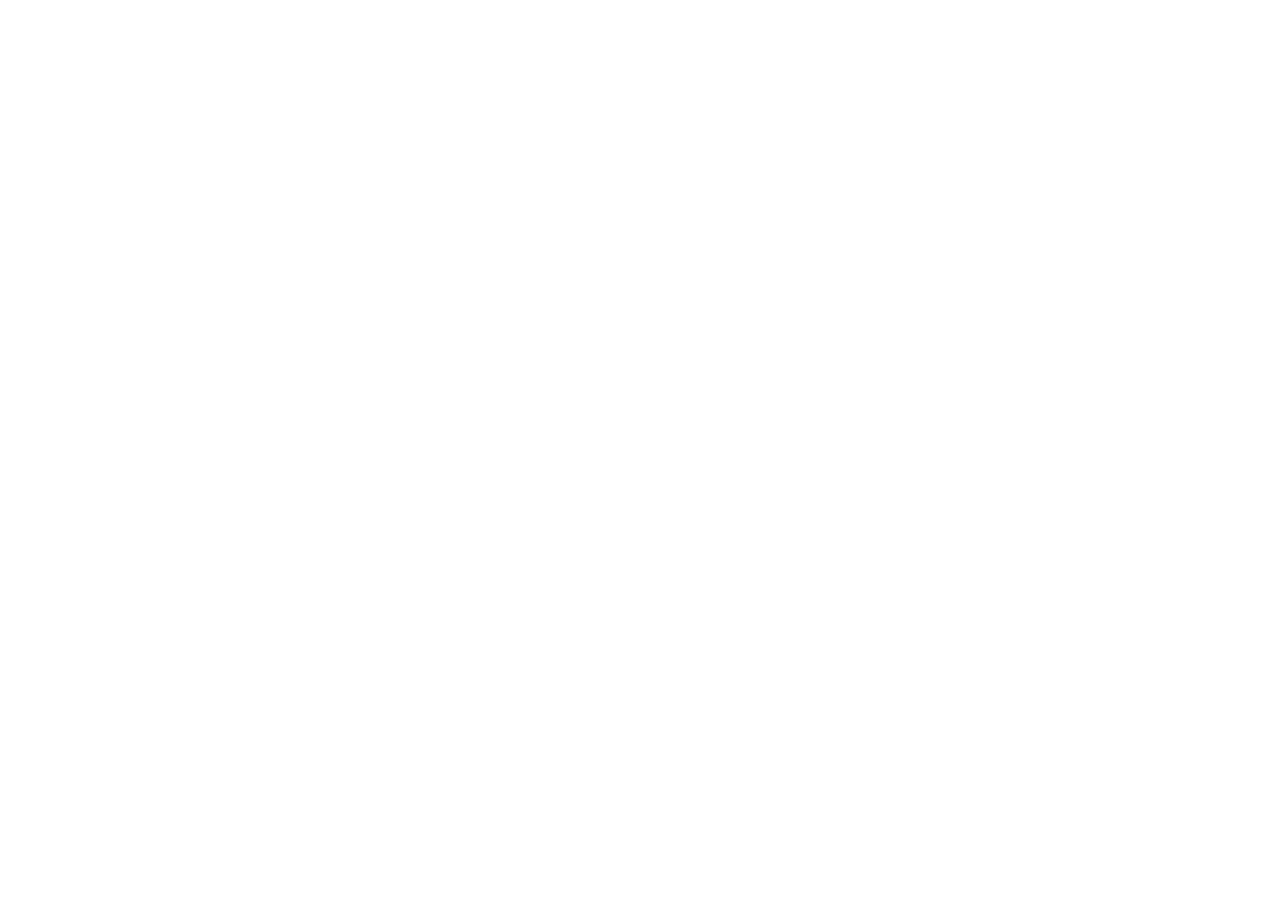
==== cart.html @ 7143bb20 "mobile-app" ====
<!DOCTYPE html>
<html lang="en">
<head>
    <meta charset="UTF-8">
    <meta name="viewport" content="width=device-width, initial-scale=1.0">
    <title>Carts</title>
    <link href="https://cdn.jsdelivr.net/npm/bootstrap@5.3.3/dist/css/bootstrap.min.css" rel="stylesheet" integrity="sha384-QWTKZyjpPEjISv5WaRU9OFeRpok6YctnYmDr5pNlyT2bRjXh0JMhjY6hW+ALEwIH" crossorigin="anonymous">
</head>
<body>

    <h1 class="text-center mt-4"></h1>

    <div class="container mt-3"></div>
    
    <script src="https://cdn.jsdelivr.net/npm/bootstrap@5.3.3/dist/js/bootstrap.bundle.min.js" integrity="sha384-YvpcrYf0tY3lHB60NNkmXc5s9fDVZLESaAA55NDzOxhy9GkcIdslK1eN7N6jIeHz" crossorigin="anonymous"></script>
</body>
</html>
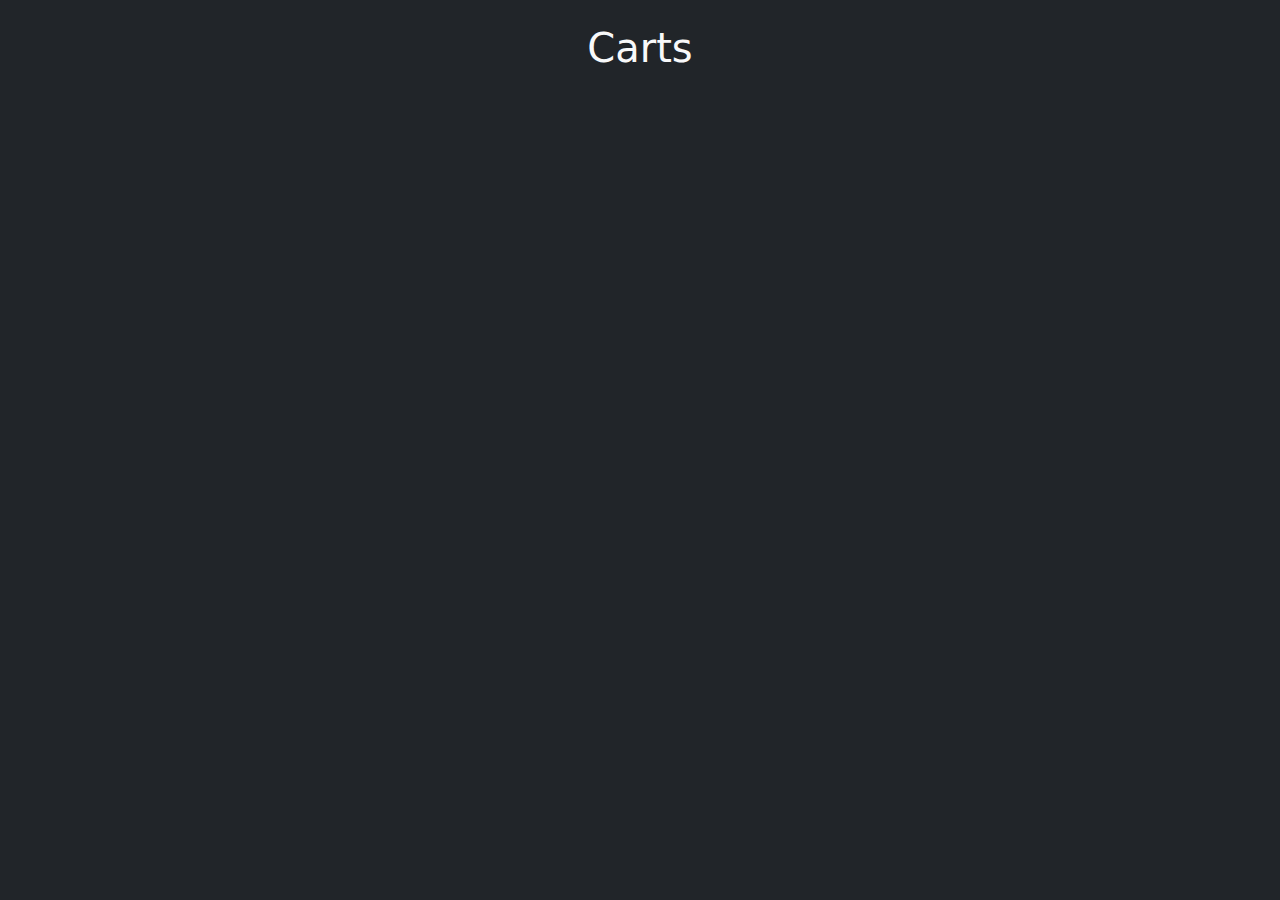
==== commit 2fd8e69f: "mobile-app" ====
--- a/cart.html
+++ b/cart.html
@@ -6,12 +6,13 @@
     <title>Carts</title>
     <link href="https://cdn.jsdelivr.net/npm/bootstrap@5.3.3/dist/css/bootstrap.min.css" rel="stylesheet" integrity="sha384-QWTKZyjpPEjISv5WaRU9OFeRpok6YctnYmDr5pNlyT2bRjXh0JMhjY6hW+ALEwIH" crossorigin="anonymous">
 </head>
-<body>
+<body class="bg-dark">
 
-    <h1 class="text-center mt-4"></h1>
+    <h1 class="text-center text-light mt-4">Carts</h1>
 
-    <div class="container mt-3"></div>
+    <div id="cart" class="container mt-3  d-flex flex-wrap  justify-content-center gap-2"></div>
     
     <script src="https://cdn.jsdelivr.net/npm/bootstrap@5.3.3/dist/js/bootstrap.bundle.min.js" integrity="sha384-YvpcrYf0tY3lHB60NNkmXc5s9fDVZLESaAA55NDzOxhy9GkcIdslK1eN7N6jIeHz" crossorigin="anonymous"></script>
+    <script src="cart.js"></script>
 </body>
 </html>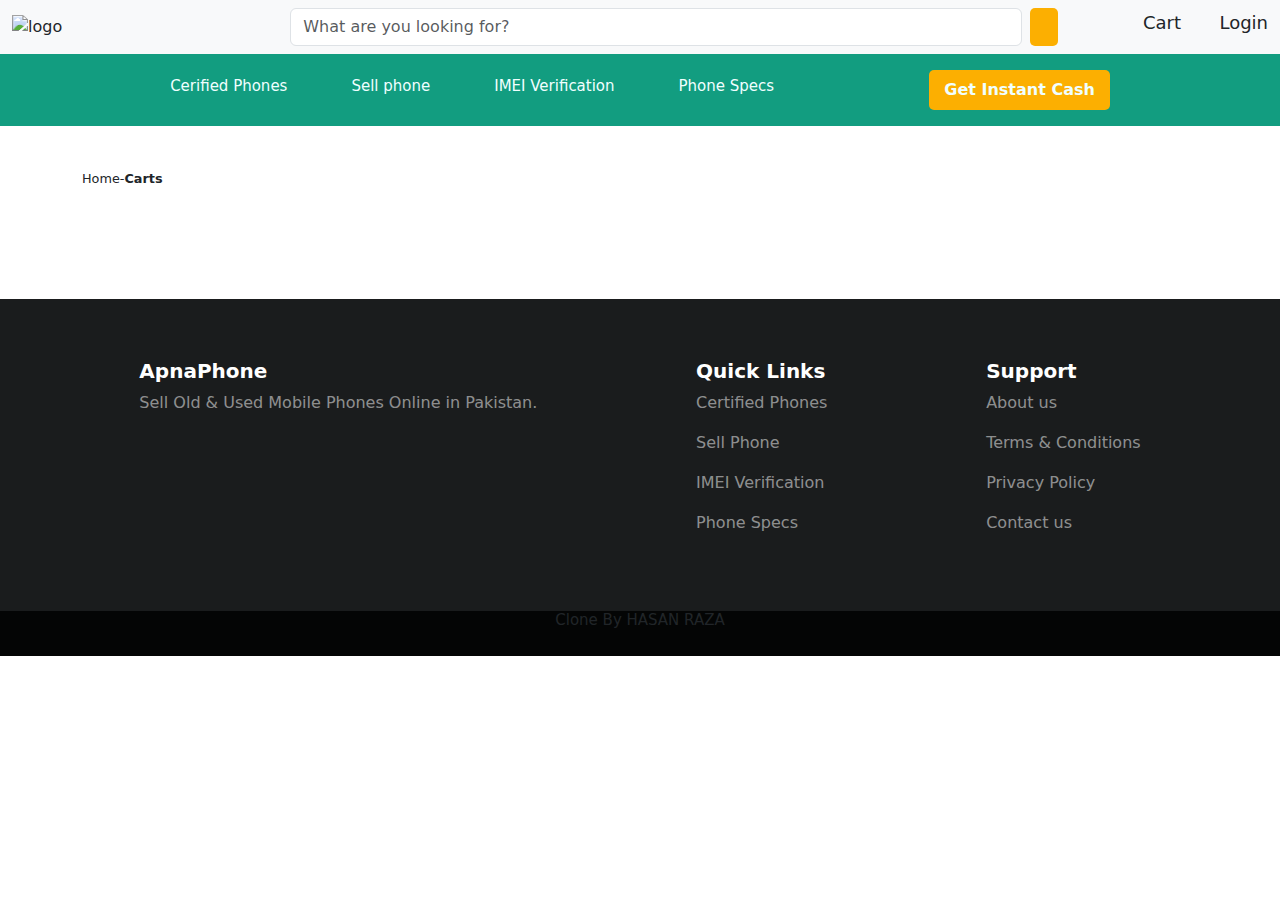
==== commit 195912aa: "cart-style-completed" ====
--- a/cart.html
+++ b/cart.html
@@ -3,16 +3,177 @@
 <head>
     <meta charset="UTF-8">
     <meta name="viewport" content="width=device-width, initial-scale=1.0">
-    <title>Carts</title>
+    <title>ApnaPhone|Carts</title>
+    <link rel="shortcut icon" href="./favicon.png" type="image/x-icon">
+
     <link href="https://cdn.jsdelivr.net/npm/bootstrap@5.3.3/dist/css/bootstrap.min.css" rel="stylesheet" integrity="sha384-QWTKZyjpPEjISv5WaRU9OFeRpok6YctnYmDr5pNlyT2bRjXh0JMhjY6hW+ALEwIH" crossorigin="anonymous">
+    <link rel="stylesheet" href="style.css">
 </head>
-<body class="bg-dark">
+<body >
 
-    <h1 class="text-center text-light mt-4">Carts</h1>
 
-    <div id="cart" class="container mt-3  d-flex flex-wrap  justify-content-center gap-2"></div>
+    <nav class="navbar bg-body-tertiary">
+        <div id="nav-1" class="container-fluid">
+            <img id="nav-logo" width="150vw" src="https://apnaphone.pk/img/logo.svg" alt="logo" >
+          <form class="d-flex" role="search">
+
+    <div id="nav-searchbar">
+    <input id="search-bar" width="50vw" class="form-control me-2" type="search" placeholder="What are you looking for?" aria-label="Search">
+    <button id="search-btn" class="fa-solid fa-magnifying-glass" type="submit"></button>
+        </div>
+          </form>
+          <div id="cart-login-div">
+            <div onclick="goToCart()" id="nav-cart"><i class="fa-solid fa-cart-shopping"></i><h5>Cart</h5></div>
+          <div id="nav-login"><h5>Login</h5></div>
+          </div>
+        </div>
+      </nav>
+
+
+      <div id="nav-2" >
+        <div id="nav2-h1">
+          <h1>Cerified Phones</h1>
+        <h1>Sell phone</h1>
+        <h1>IMEI Verification</h1>
+        <h1>Phone Specs</h1>
+
+        </div>
+
+        <div>
+        <button id="nav2-button">Get Instant Cash</button>
+
+        </div>
+      </div>
+
+    <!-- <h1 class="text-center text-light mt-4">Carts</h1> -->
+
+
+<!-- <div></div>
+
+    <div id="cart-div">
+
+        <div id="cartdh">
+            <div>Image</div>
+            <div>Product Name</div>
+            <div>Price</div>
+            <div>Quantity</div>
+            <div>Total</div>
+            <div>Remove</div>
+
+        </div>
+
+
+
+    </div> -->
+
+
+
+
+<div class="container">
+
+
+    <div id="cart-h1">
+        <h1>Home-<b>Carts</b></h1>
+
+
+    </div>
+
+    <div>
+        <div id="cart-pdiv">
+
+            <!-- <div id="cartdh">
+                <div id="Product" >Product Name</div>
+                <div>Price</div>
+                <div>Quantity</div>
+                <div>Total</div>
+                <div>Remove</div>
+
+                
+            </div> -->
+
+            <!-- <div id="cart-cdiv">
+
+                <h2>IPhone 7 Plus (PTA Approved)</h2>
+
+                <h2>Rs. 35,000	</h2>
+                <h2>1</h2> 
+                <h2>Rs. 35,000</h2>
+              <button type="button" class=" btn btn-danger">Remove</button>
+
+
+
+
+
+            </div> -->
+    
+    
+    
+        </div> 
+    
+        
+    </div>
+
+
+</div>
+
+    
+
+
+
+
+
+
+
+
+
+
+
+
+
+    <footer>
+
+        <div id="f-div">
+        
+        <div>
+          <h1>ApnaPhone</h1>
+          <p>Sell Old & Used Mobile Phones Online in Pakistan.
+        
+          </p>
+        </div>
+        
+        <div>
+          <h1>Quick Links</h1>
+          <p>Certified Phones</p>
+          <p>Sell Phone  </p>
+          <p>IMEI Verification</p>
+          <p>Phone Specs</p>
+        
+        </div>
+        
+        <div>
+          <h1>Support</h1>
+        
+          <p>About us</p>
+          <p>Terms & Conditions</p>
+          <p>Privacy Policy</p>
+          <p>Contact us</p>
+        
+        </div>
+        </div>
+        
+        </footer>
+        <div id="cp">
+        
+          <h2>clone by HASAN RAZA</h2>
+        
+        </div>
+        
+
+
+
     
     <script src="https://cdn.jsdelivr.net/npm/bootstrap@5.3.3/dist/js/bootstrap.bundle.min.js" integrity="sha384-YvpcrYf0tY3lHB60NNkmXc5s9fDVZLESaAA55NDzOxhy9GkcIdslK1eN7N6jIeHz" crossorigin="anonymous"></script>
+    <script src="https://kit.fontawesome.com/166ba669ce.js" crossorigin="anonymous"></script>
     <script src="cart.js"></script>
 </body>
 </html>--- a/style.css
+++ b/style.css
@@ -0,0 +1,415 @@
+*{
+    box-sizing: border-box;
+    margin: 0;
+    padding: 0;
+}
+
+
+html,body{
+    height: 100%;
+    width: 100%;
+    background-color: #fff;
+}
+
+#nav-logo{
+    width: 200px;
+}
+
+#nav-searchbar{
+    display :flex;
+    margin-right: 0;
+    gap: none;
+    width: 60vw;
+
+
+}
+#search-btn
+{
+    border: none;
+    border-radius: 5px;
+    padding: 14px;
+    background-color: #fcaf01;
+}
+
+#searh-bar{
+    padding: 15px;
+}
+#nav-1{
+    justify-content: center;
+    align-items: center;
+    justify-content: space-between;
+}
+
+#nav-2{
+    display: flex;
+    background-color: #129d80;
+    justify-content: center;
+    align-items:center ;
+     justify-content:space-evenly ;
+     padding: 15px;
+     height: 8vh;
+}
+
+
+#nav-cart{
+    display: flex;
+    align-items: center;
+    justify-content: center;
+    gap: 0.5vw;
+}
+#nav-cart h5 , #nav-login h5{
+    font-weight: 400;
+    font-size: 18px;
+}
+#nav-cart i{
+    color: #fcaf01;
+    padding-bottom: 8px;
+
+}
+#cart-login-div{
+    display: flex;
+    justify-content: center;
+    align-items: center;
+    gap: 3vw;
+}
+#nav2-button{
+    background-color: #fcaf01;
+     padding-left: 15px;
+     padding-right: 15px ;
+     padding-top: 8px ;
+     padding-bottom: 8px;
+    border-radius: 5px;
+    border: none;
+    color: azure;
+    font-weight: 600;
+}
+#nav2-h1{
+    color: azure;
+    display: flex;
+    justify-content: center;
+    align-items: center;
+    gap: 5vw;
+}
+#nav2-h1 h1{
+    font-size: 15px;
+}
+
+#nav2-h1 h1:hover{
+color: #fcaf01;
+cursor: pointer;
+transition: 0.5s ease;
+}
+
+#nav2-button:hover{
+background-color: #f5b92e;
+}
+
+/* #carouselExampleAutoplaying{
+    width: 100%;
+    
+} */
+
+/* #carousalheigt{
+    width: 90vw;
+} */
+
+#mobile-wranty-section{
+    display: flex;
+    justify-content: center;
+    align-items: center;
+    justify-content: space-evenly;
+    margin: 5px 30px;
+    padding: 8px 0px;
+    border-radius: 10px;
+
+    width: calc(100% - 100px);
+
+}
+/* 
+#mobile-wranty-section div h5{
+justify-content: center;
+align-items: center;
+text-align: center;
+} */
+#mobile-wranty-section:hover{
+    box-shadow: 0.4px 0px 10px rgb(175, 173, 173) ;
+    transition: box-shadow 0.7s ease;
+
+    /* transition: 0.3 ease; */
+}
+
+.mwh{
+    font-size: 15px;
+    text-align: center;
+}
+
+#cards-sec h1{
+
+text-align: center;
+font-weight: 700;
+}
+
+#cbtn{
+    background-color:#129d80 ;
+    border: none;
+}
+#gtc{
+    display: flex;
+    justify-content: center;
+}
+
+#gtc button{
+    
+    background-color: #129d80;
+    border: none;
+    padding: 10px 25px;
+    font-weight: 600;
+}
+#sellsec{
+    display: flex;
+    flex-direction: column;
+    justify-content: center;
+    align-items: center;
+    background-color: #f4f6f5;
+    border-top: 2px solid #d1cccc ;
+    border-bottom: 2px solid #d1cccc ;
+    padding-bottom: 30px;
+
+}
+
+#sellsec h1{
+    font-weight: 700;
+    font-size: 30px;
+}
+#sellsec p{
+    font-weight: 400;
+    font-size: 15px;
+}
+
+#sellsec button{
+    background-color: #f0a007;
+    border: none;
+    padding: 15px 60px;
+    font-weight: 600;
+    font-size: 20px;
+
+}
+
+#wimei{
+ 
+    display: flex;
+    flex-direction: column;
+    justify-content: center;
+    align-items: center;
+    
+}
+
+#wimei h1{
+
+    font-weight: 700;
+    font-size: 30px;
+
+}   
+#wimei p{
+    font-weight: 400;
+    font-size: 15px;
+    text-align: center;
+
+}
+#wimei button{
+ 
+    background-color: #f0a007;
+    border: none;
+    padding: 15px 60px;
+    font-weight: 600;
+    font-size: 20px;
+}
+#wimei button:hover{
+    background-color: #f1ac2c;
+}
+
+#sellsec button:hover{
+    background-color: #f1ac2c;
+
+
+}
+
+
+#pop-brands{
+    background-color: #f4f6f5;
+    border-top: 2px solid #d1cccc ;
+    border-bottom: 2px solid #d1cccc ;
+    padding-bottom: 40px;
+}
+
+#pop-brands h1{
+    text-align: center;
+    font-weight: 700;
+    font-size: 35px;
+
+}
+#brands{
+    display: flex;
+    justify-content: center;
+    align-items: center;
+    justify-content: space-between;
+
+}
+#onlmark h1{
+    text-align: center;
+    font-weight: 600;
+
+}
+
+#onlmark-div{
+    display: flex;
+    justify-content: center;
+    align-content: center;
+    justify-content: space-evenly;
+}
+
+#onlmark-div div{
+    overflow: hidden;
+    display: flex;
+    flex-direction: column;
+    justify-content: center;
+    align-items: center;
+    border-radius: 50%;
+    padding: 70px;
+    box-shadow: 1px 1px 10px rgb(150, 149, 149);
+}
+
+
+#onlmark-div-head{
+    margin: 2px;
+    display: flex;
+    justify-content: center;
+    align-content: center;
+    justify-content: space-evenly;
+}
+
+#onlmark-div-head div{
+    text-align: center;
+}
+#onlmark-div-head div h2{
+    color: #129d80;
+    font-size: 25px;
+
+}
+#onlmark-div-head div p{
+    font-weight: 450;
+}
+
+footer{
+
+    margin-top: 60px;
+    padding: 60px;
+    background-color: #1a1c1d;
+}
+
+#f-div{
+    display: flex;
+    justify-content: center;
+    /* align-items: center; */
+    justify-content: space-around;
+}
+
+#f-div div p{
+    text-align: left;
+    font-weight: 400;
+    /* font-size: 20px; */
+    color: #ffffff85
+
+    
+}
+#f-div div h1{
+    text-align: left;
+    font-weight: 600;
+    font-size: 20px;
+    color: #fff
+
+}
+
+#cp{
+    background-color: #040505;
+    width: 100%;
+    height: 45px;
+
+
+}
+#cp h2{
+    display: flex;
+    align-items: center;
+    justify-content: center;
+    text-align: left;
+    font-weight: 400;
+    font-size: 15px;
+    text-transform: capitalize;
+}
+#cart-h1{
+    padding: 5vh 0;
+}
+
+#cart-h1 h1{
+    /* margin: 5vh 0; */
+
+    font-size: 1vw;
+    font-weight: 400;
+    text-align: left;
+
+}
+
+#cart-pdiv{
+    /* display: flex; */
+    /* align-items: flex-end; */
+    /* transform: scale(-50%, -50%); */
+    background-color: #e9e2e2;
+    box-shadow: 1px 0px 10px rgb(90, 89, 89);
+    width: 100%;
+    /* height: 100vh; */
+    overflow: hidden;
+
+    margin-bottom: 5vh;
+}
+
+
+/* #cartdh{
+
+    display: flex;
+    align-items:center ;
+    justify-content: space-between;
+    gap: 5vw;
+    background-color: #e0d9d9;
+    border-bottom: 5px solid #e0d9d900 ;
+    
+    width: 100%;
+    height: 10vh;
+    padding: 0px 20px;
+    
+}
+#cartdh #product{
+    width: 10vw;
+} */
+
+#cartdh div{
+
+    font-weight: 700;
+    text-align:left;
+    color: #129d80;
+}
+#cart-cdiv{
+
+    margin: 5vh 0;
+    display: flex;
+    align-items: center;
+    justify-content: space-between;
+    gap: 5vw;
+    padding: 0px 20px;
+}
+
+#cart-cdiv h2{
+    color: #129d80;
+
+    font-weight: 500;
+    font-size: 1.7vw;
+}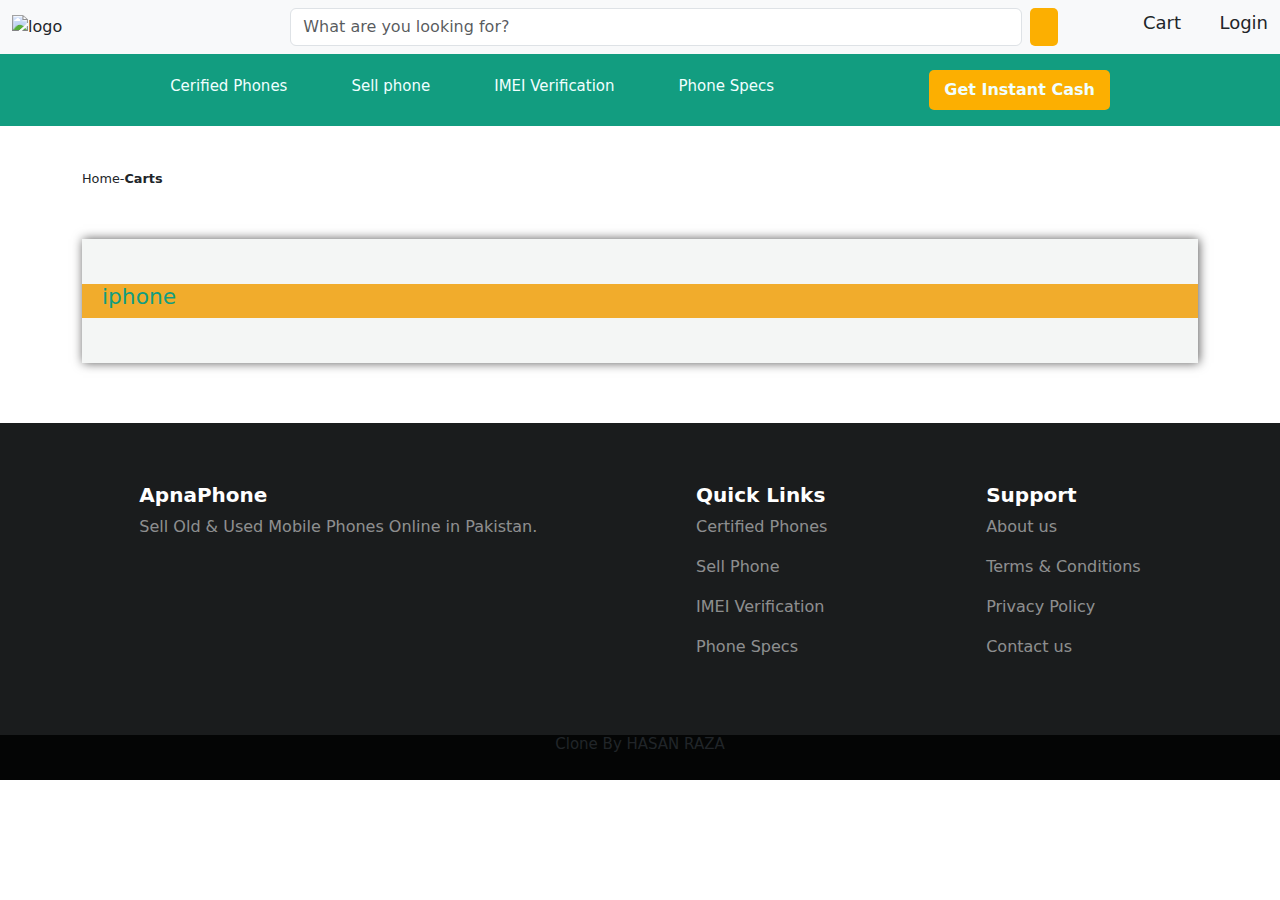
==== commit 4c7e9fd3: "update" ====
--- a/cart.html
+++ b/cart.html
@@ -72,13 +72,12 @@
 <div class="container">
 
 
-    <div id="cart-h1">
-        <h1>Home-<b>Carts</b></h1>
-
-
-    </div>
-
-    <div>
+                <div id="cart-h1">
+                              <h1>Home-<b>Carts</b></h1>
+        
+                </div>
+
+
         <div id="cart-pdiv">
 
             <!-- <div id="cartdh">
@@ -105,6 +104,29 @@
 
 
             </div> -->
+
+
+
+
+        <div id="cart-cdiv">
+
+              <h2>iphone</h2>
+      
+              
+              
+              <!-- <h2>
+              <button class="btn btn-primary" onclick="addQuantity(${i})">+</button>
+              
+              ${cartItems[i].quantity}
+      
+              
+              <button class="btn btn-primary" onclick="lessQuantity(${i})">-</button>
+              </h2> -->
+      
+              <!-- <h2>30,000</h2> -->
+              
+               
+            <!-- <button onclick="deleteItem(${i})" type="button" class=" btn btn-danger">Remove</button> -->
     
     
     
@@ -113,9 +135,15 @@
         
     </div>
 
+    <div id="total-amount">
+      <h1></h1>
+    </div>
+
+
+
+
 
 </div>
-
     
 
 
--- a/style.css
+++ b/style.css
@@ -346,9 +346,19 @@
     font-size: 15px;
     text-transform: capitalize;
 }
+
+
+
+                   /* carts started */
+
+
+
+
+
 #cart-h1{
     padding: 5vh 0;
 }
+
 
 #cart-h1 h1{
     /* margin: 5vh 0; */
@@ -363,14 +373,16 @@
     /* display: flex; */
     /* align-items: flex-end; */
     /* transform: scale(-50%, -50%); */
-    background-color: #e9e2e2;
+    /* height: 100vh; */
+
+    background-color: #f4f6f5;
     box-shadow: 1px 0px 10px rgb(90, 89, 89);
     width: 100%;
-    /* height: 100vh; */
     overflow: hidden;
-
     margin-bottom: 5vh;
 }
+
+
 
 
 /* #cartdh{
@@ -391,18 +403,25 @@
     width: 10vw;
 } */
 
-#cartdh div{
+/* #cartdh div{
 
     font-weight: 700;
     text-align:left;
     color: #129d80;
-}
+} */
+
+
+
+
+
+
 #cart-cdiv{
 
     margin: 5vh 0;
     display: flex;
     align-items: center;
     justify-content: space-between;
+    background-color: #f1ac2c;
     gap: 5vw;
     padding: 0px 20px;
 }
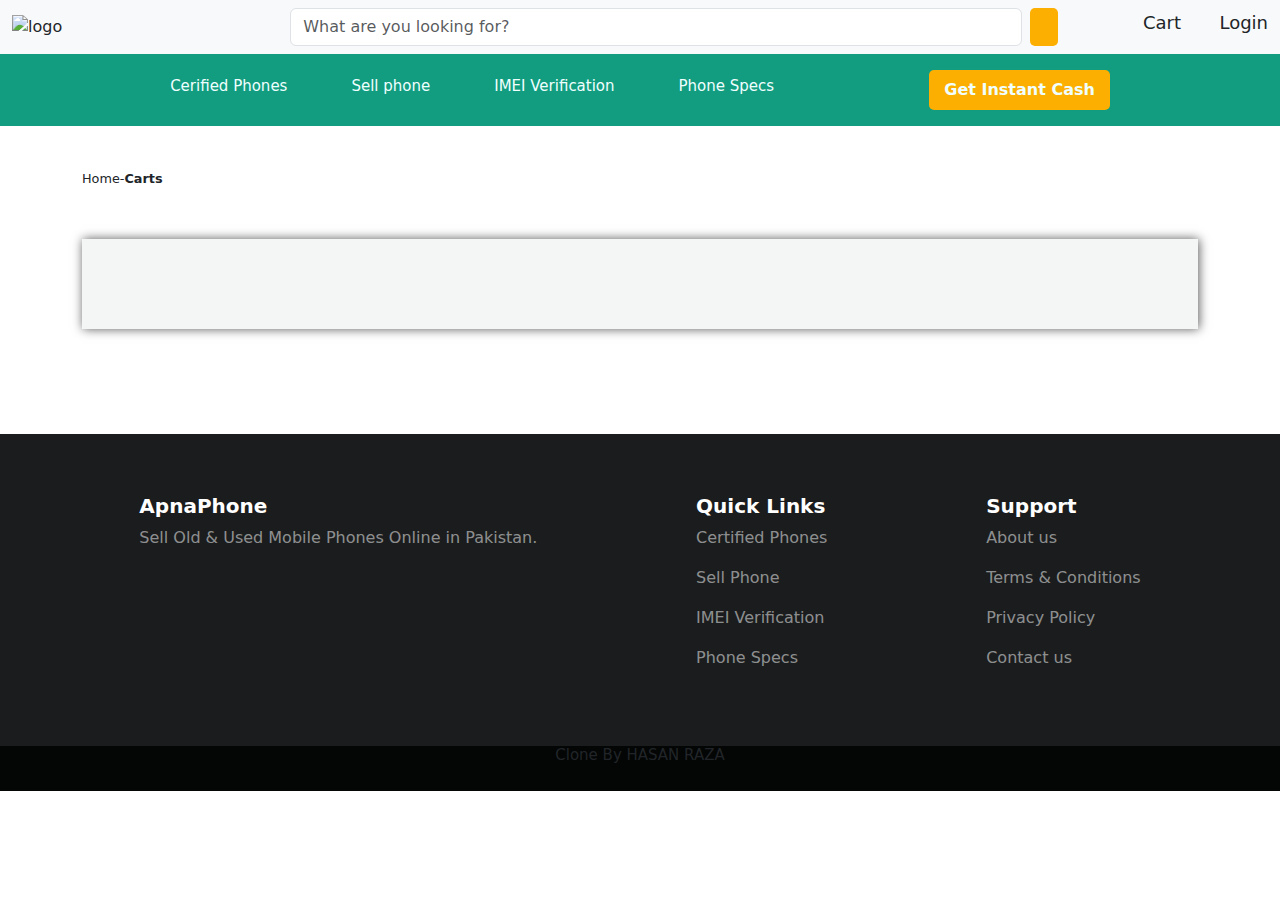
==== commit cf156a1b: "updates" ====
--- a/cart.html
+++ b/cart.html
@@ -110,24 +110,6 @@
 
         <div id="cart-cdiv">
 
-              <h2>iphone</h2>
-      
-              
-              
-              <!-- <h2>
-              <button class="btn btn-primary" onclick="addQuantity(${i})">+</button>
-              
-              ${cartItems[i].quantity}
-      
-              
-              <button class="btn btn-primary" onclick="lessQuantity(${i})">-</button>
-              </h2> -->
-      
-              <!-- <h2>30,000</h2> -->
-              
-               
-            <!-- <button onclick="deleteItem(${i})" type="button" class=" btn btn-danger">Remove</button> -->
-    
     
     
         </div> 
@@ -136,7 +118,6 @@
     </div>
 
     <div id="total-amount">
-      <h1></h1>
     </div>
 
 
--- a/style.css
+++ b/style.css
@@ -431,4 +431,13 @@
 
     font-weight: 500;
     font-size: 1.7vw;
+}
+
+#total-amount{
+    display: flex;
+    justify-content: end;
+}
+#total-amount h1{
+    font-size: 2.3vw;
+    font-weight: 700;
 }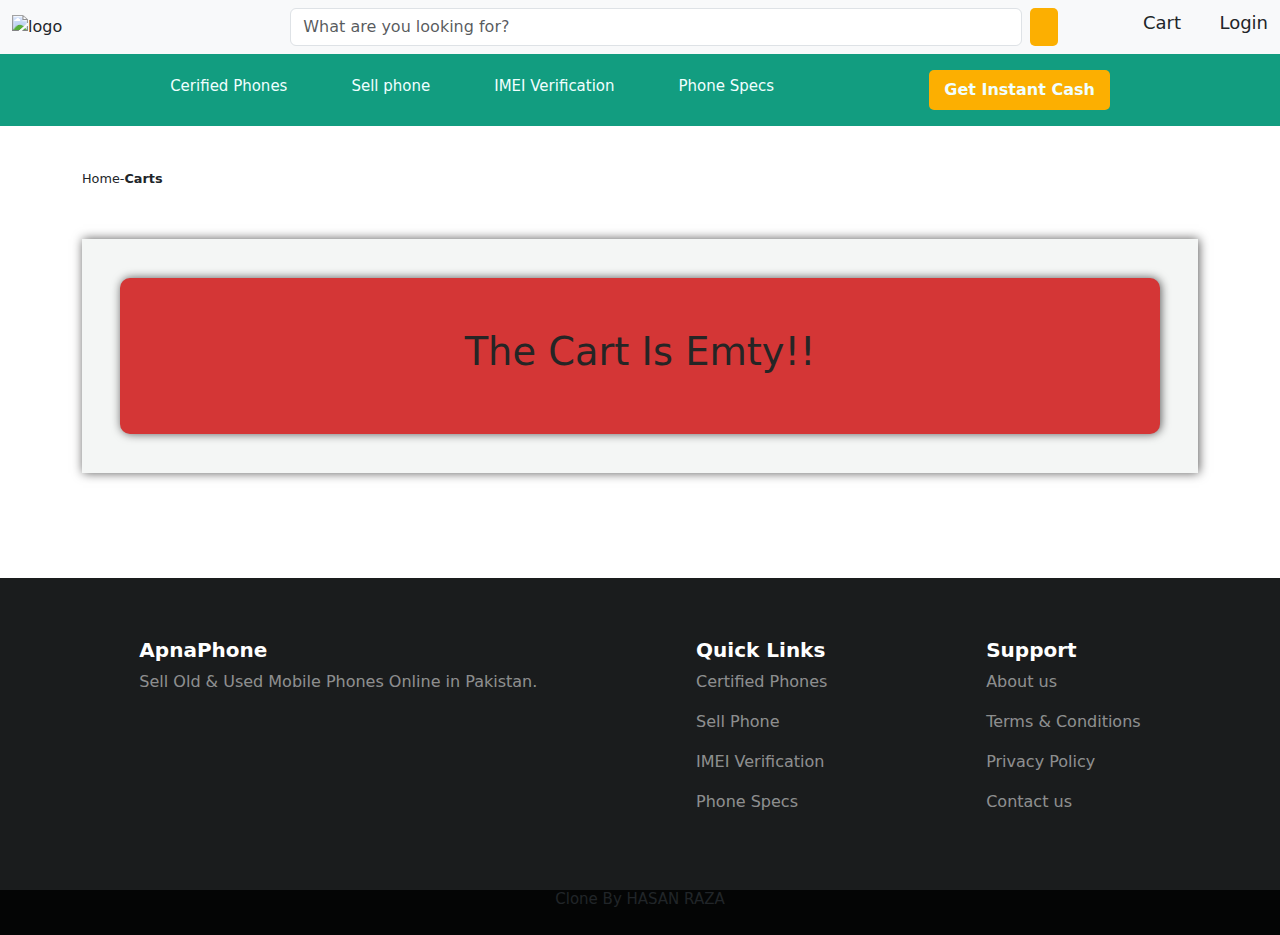
==== commit 73059632: "updates" ====
--- a/cart.html
+++ b/cart.html
@@ -80,6 +80,9 @@
 
         <div id="cart-pdiv">
 
+
+          
+
             <!-- <div id="cartdh">
                 <div id="Product" >Product Name</div>
                 <div>Price</div>
@@ -109,6 +112,7 @@
 
 
         <div id="cart-cdiv">
+          
 
     
     
--- a/style.css
+++ b/style.css
@@ -440,4 +440,23 @@
 #total-amount h1{
     font-size: 2.3vw;
     font-weight: 700;
+}
+
+#cart-emt{
+    background-color: rgb(212, 54, 54);
+    display: flex;
+    justify-content: center;
+    align-items: center;
+    margin: 3vw;
+    padding: 4vw;
+    border-radius: 10px;
+    box-shadow: 1px 0px 10px rgb(90, 89, 89);
+    
+}
+
+#cart-emt h1{
+    color: #252525;
+    font-weight: 400;
+    font-size: 3vw;
+    text-transform: capitalize;
 }